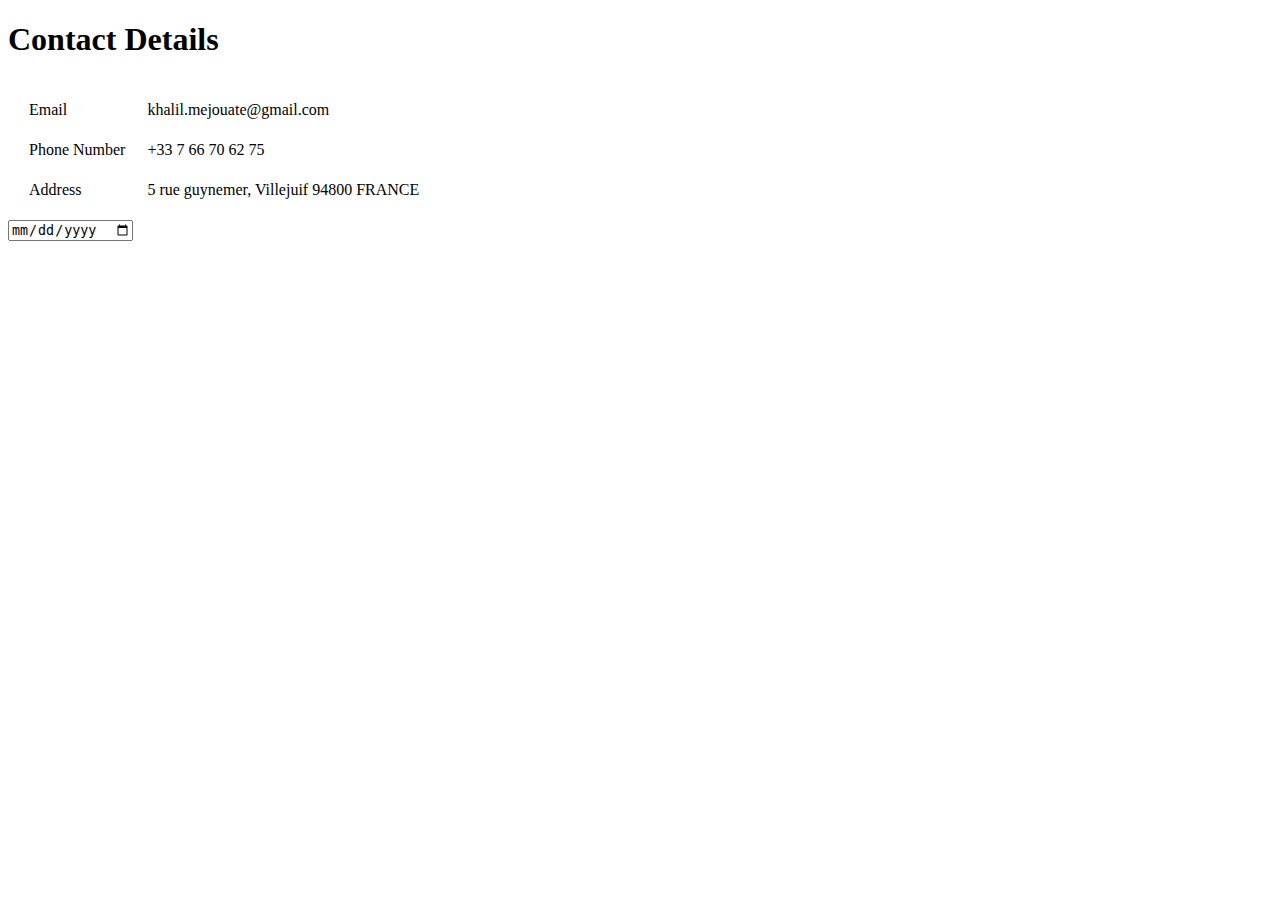
==== contact.html @ a7da4857 "First Commit" ====
<!DOCTYPE html>
<html lang="en">
<head>
  <meta charset="UTF-8">
  <meta name="viewport" content="width=device-width, initial-scale=1.0">
  <meta http-equiv="X-UA-Compatible" content="ie=edge">
  <title>Contact Me</title>
</head>
<body>
  <h1>Contact Details</h1>
  <table cellspacing=20>
    <tr><td>Email</td><td>khalil.mejouate@gmail.com</td></tr>
    <tr><td>Phone Number</td><td>+33 7 66 70 62 75</td></tr>
    <tr><td>Address</td><td>5 rue guynemer, Villejuif 94800 FRANCE</td></tr>
  </table>
  <form class="" action="index.html" method="post">
    <input type="date" name="" id="">

  </form>


</body>
</html>
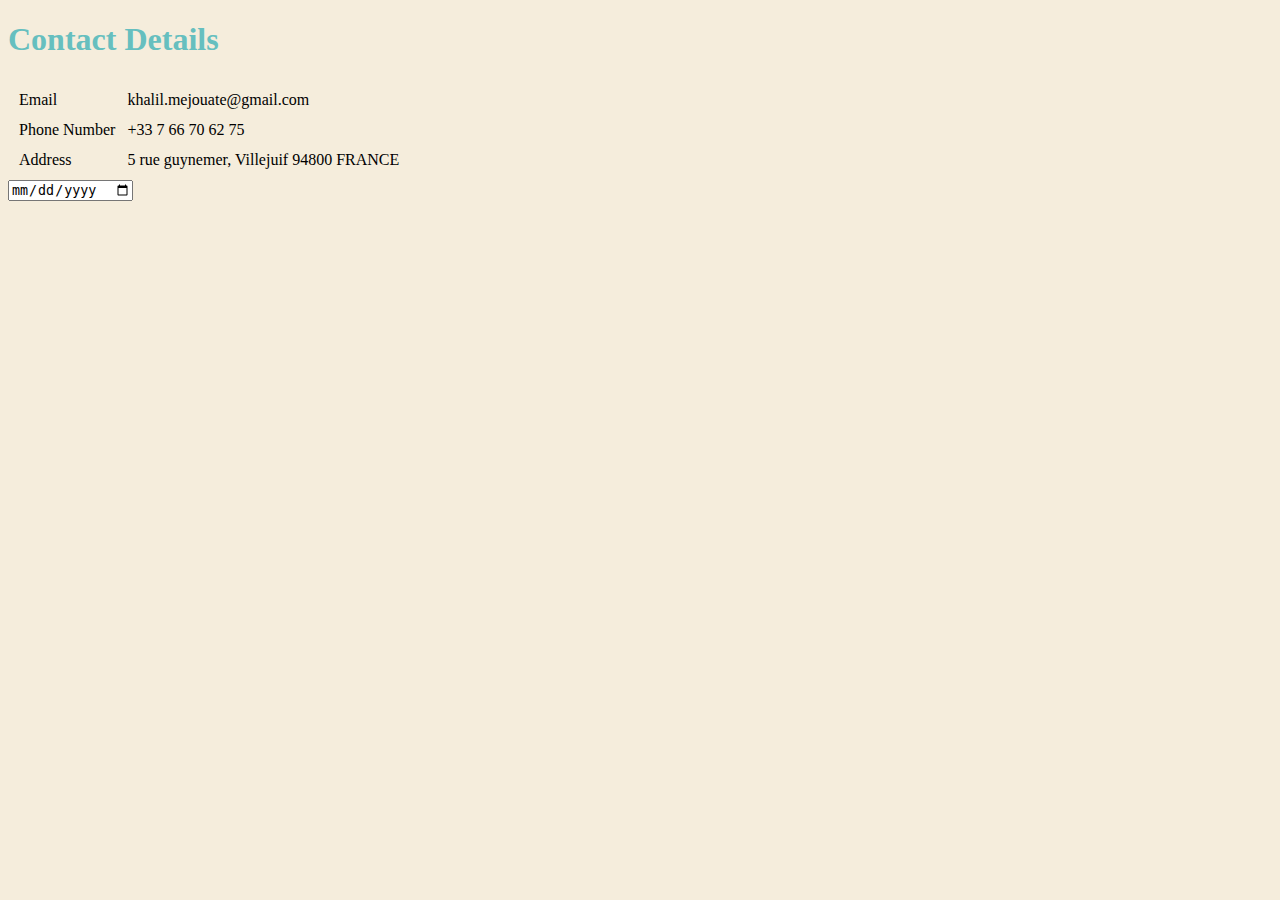
==== commit 2b8effa3: "Add External CSS" ====
--- a/contact.html
+++ b/contact.html
@@ -5,10 +5,11 @@
   <meta name="viewport" content="width=device-width, initial-scale=1.0">
   <meta http-equiv="X-UA-Compatible" content="ie=edge">
   <title>Contact Me</title>
+  <link rel="stylesheet" href="css/styles.css">
 </head>
 <body>
   <h1>Contact Details</h1>
-  <table cellspacing=20>
+  <table cellspacing=10>
     <tr><td>Email</td><td>khalil.mejouate@gmail.com</td></tr>
     <tr><td>Phone Number</td><td>+33 7 66 70 62 75</td></tr>
     <tr><td>Address</td><td>5 rue guynemer, Villejuif 94800 FRANCE</td></tr>
--- a/css/styles.css
+++ b/css/styles.css
@@ -0,0 +1,20 @@
+body {
+  background-color : #F5EDDC;
+  font-family : 'Ariel'}
+
+h1{
+  color: #66BFBF;
+}
+
+
+h3{
+  color: #66BFBF;
+}
+
+hr {
+  border-style: none;
+  border-top-style: dotted;
+  border-color: grey;
+  border-width: 5px;
+  width: 5%
+}
